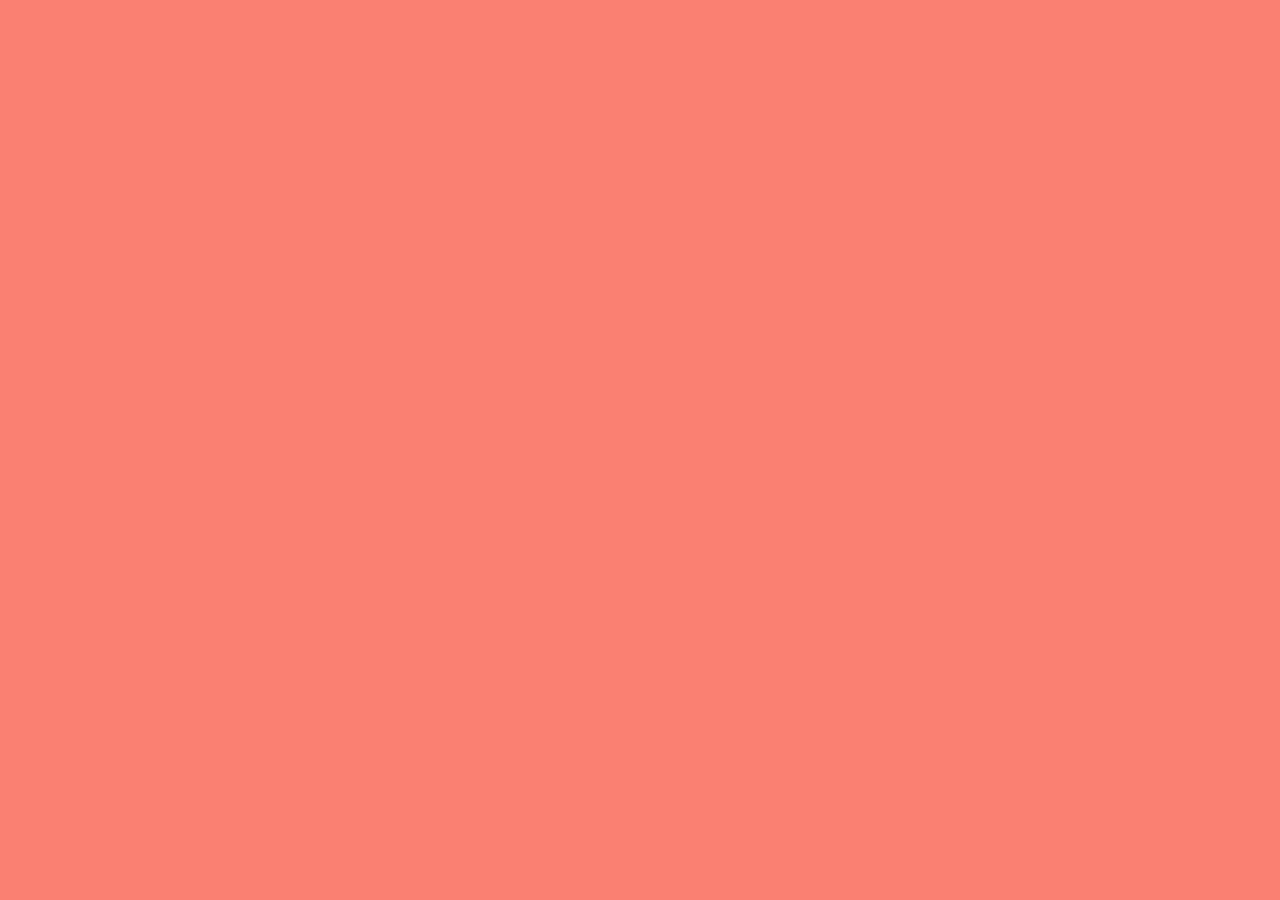
==== index.html @ a82643d5 "boilerplate and style file of the home page" ====
<!DOCTYPE html>
<html>
  <head>
    <meta charset="UTF-8" />
    <meta name="viewport" content="width=device-width, initial-scale=1.0" />
    <link rel="stylesheet" href="style.css" />
    <title>Home page</title>
  </head>
  <body></body>
</html>
---- style.css ----
body {
  background-color: salmon;
}
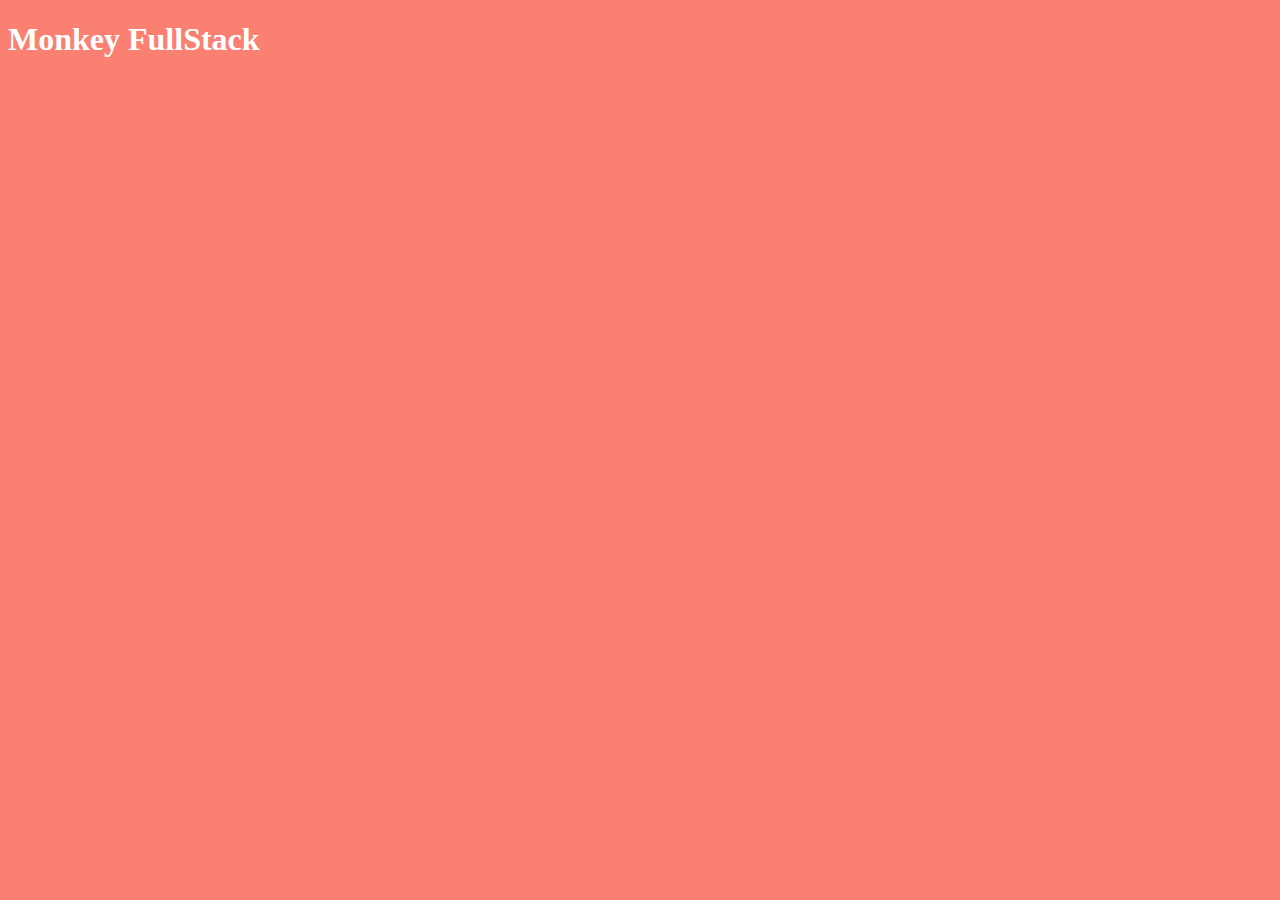
==== commit df0d2688: "title & style of the home page" ====
--- a/index.html
+++ b/index.html
@@ -6,5 +6,7 @@
     <link rel="stylesheet" href="style.css" />
     <title>Home page</title>
   </head>
-  <body></body>
+  <body>
+    <h1>Monkey FullStack</h1>
+  </body>
 </html>
--- a/style.css
+++ b/style.css
@@ -1,3 +1,9 @@
 body {
   background-color: salmon;
 }
+
+h1 {
+  color: white;
+  font-family: Cambria, Cochin, Georgia, Times, "Times New Roman", serif;
+  font-size: 2em;
+}
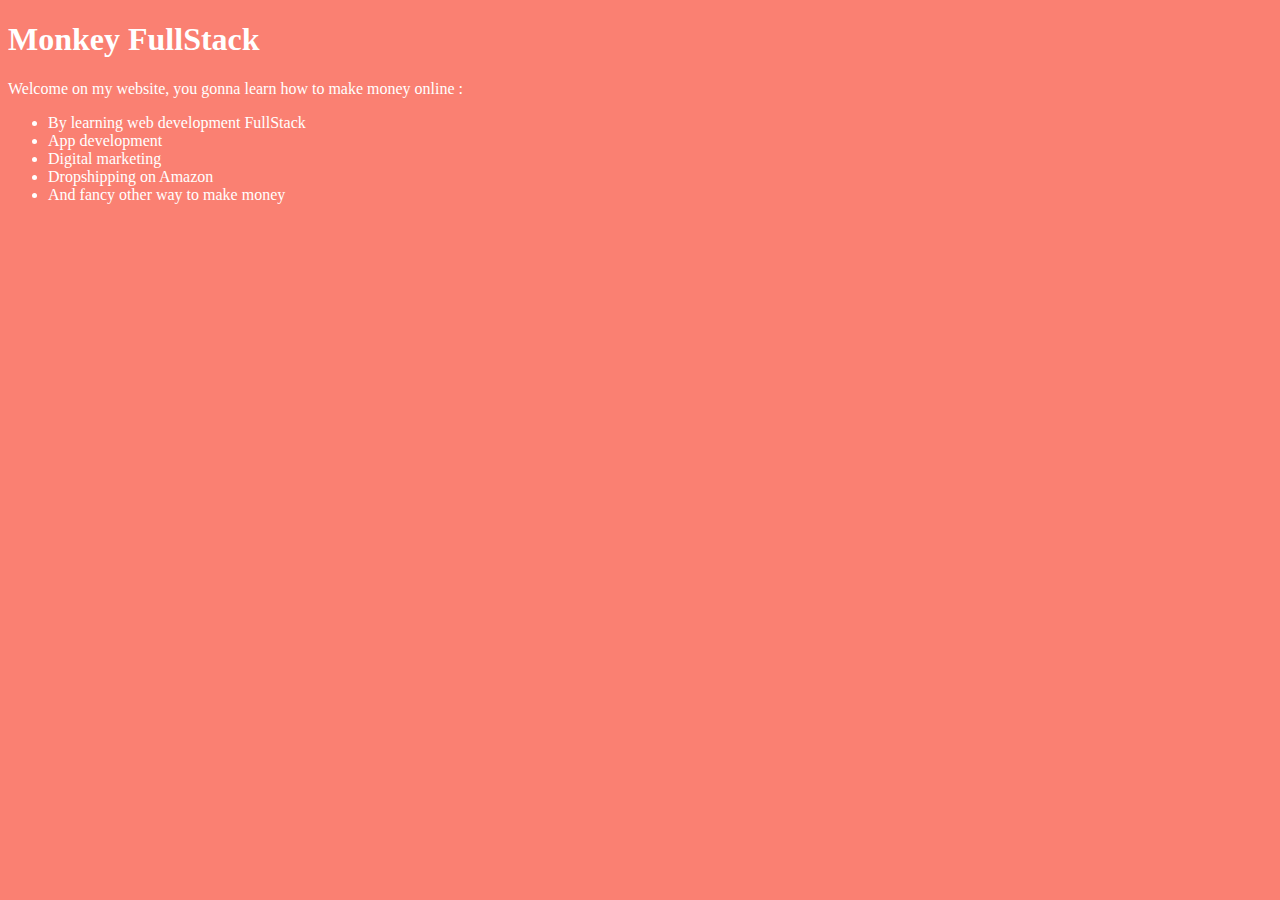
==== commit b199981a: "content and style on the home page" ====
--- a/index.html
+++ b/index.html
@@ -8,5 +8,14 @@
   </head>
   <body>
     <h1>Monkey FullStack</h1>
+
+    <p>Welcome on my website, you gonna learn how to make money online :</p>
+    <ul>
+      <li>By learning web development FullStack</li>
+      <li>App development</li>
+      <li>Digital marketing</li>
+      <li>Dropshipping on Amazon</li>
+      <li>And fancy other way to make money</li>
+    </ul>
   </body>
 </html>
--- a/style.css
+++ b/style.css
@@ -1,9 +1,9 @@
 body {
   background-color: salmon;
+  color: white;
 }
 
 h1 {
-  color: white;
   font-family: Cambria, Cochin, Georgia, Times, "Times New Roman", serif;
   font-size: 2em;
 }
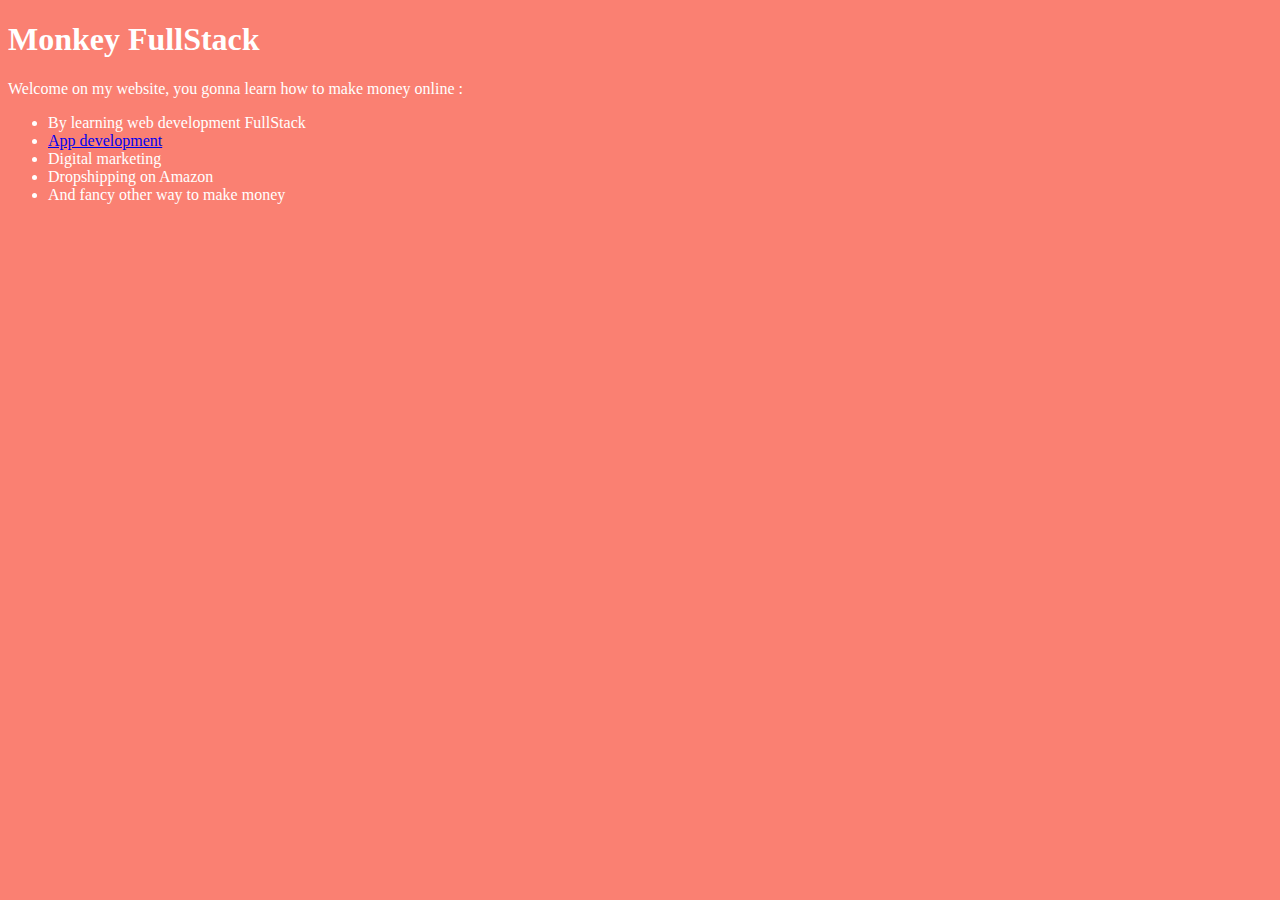
==== commit 3a2158da: "link to the page app development" ====
--- a/index.html
+++ b/index.html
@@ -7,15 +7,17 @@
     <title>Home page</title>
   </head>
   <body>
-    <h1>Monkey FullStack</h1>
+    <div class="container">
+      <h1>Monkey FullStack</h1>
 
-    <p>Welcome on my website, you gonna learn how to make money online :</p>
-    <ul>
-      <li>By learning web development FullStack</li>
-      <li>App development</li>
-      <li>Digital marketing</li>
-      <li>Dropshipping on Amazon</li>
-      <li>And fancy other way to make money</li>
-    </ul>
+      <p>Welcome on my website, you gonna learn how to make money online :</p>
+      <ul>
+        <li>By learning web development FullStack</li>
+        <li><a href="appDevelopment.html">App development</a></li>
+        <li>Digital marketing</li>
+        <li>Dropshipping on Amazon</li>
+        <li>And fancy other way to make money</li>
+      </ul>
+    </div>
   </body>
 </html>
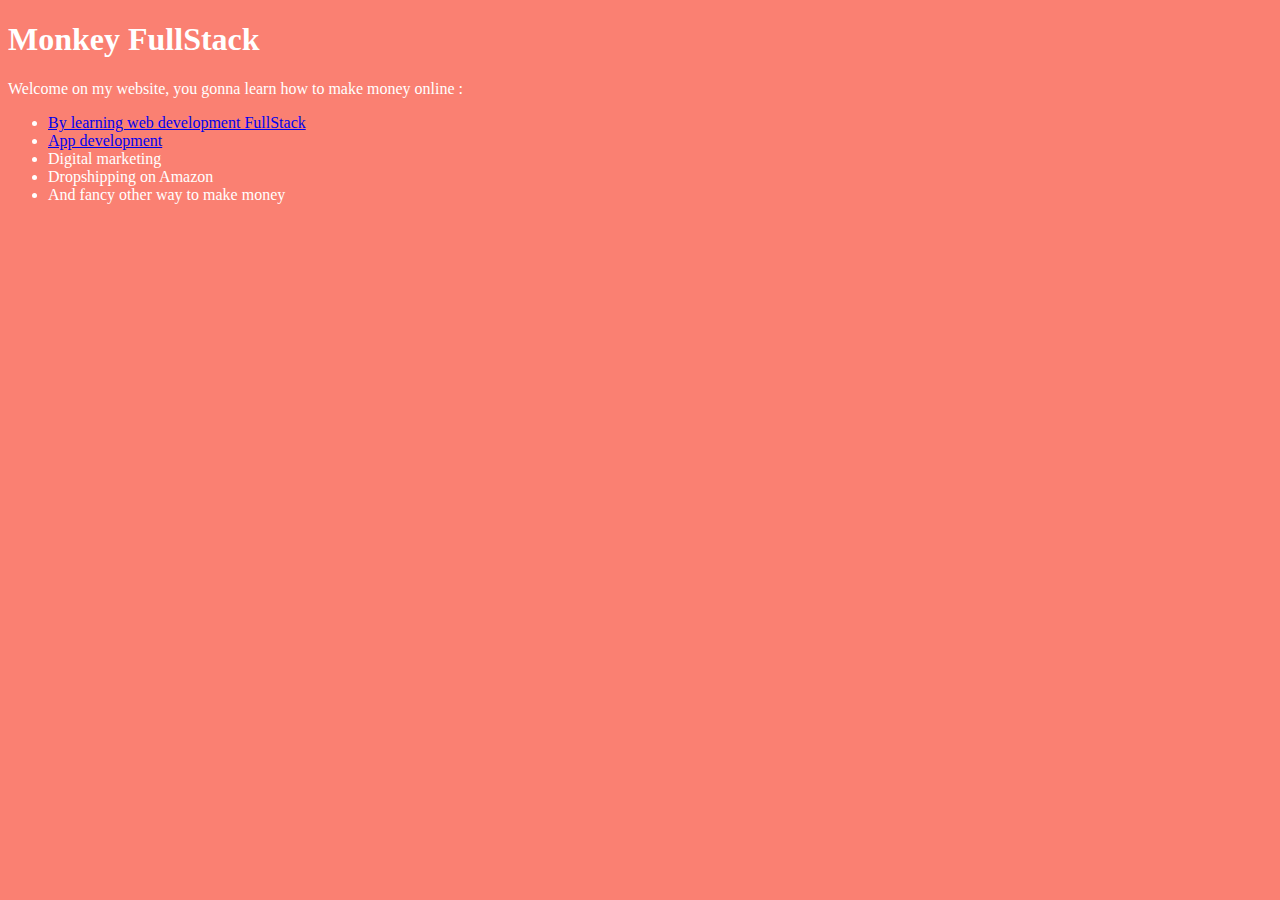
==== commit e6d95c50: "new page about web development" ====
--- a/index.html
+++ b/index.html
@@ -12,7 +12,7 @@
 
       <p>Welcome on my website, you gonna learn how to make money online :</p>
       <ul>
-        <li>By learning web development FullStack</li>
+        <li><a href="webDev.html">By learning web development FullStack</a></li>
         <li><a href="appDevelopment.html">App development</a></li>
         <li>Digital marketing</li>
         <li>Dropshipping on Amazon</li>
